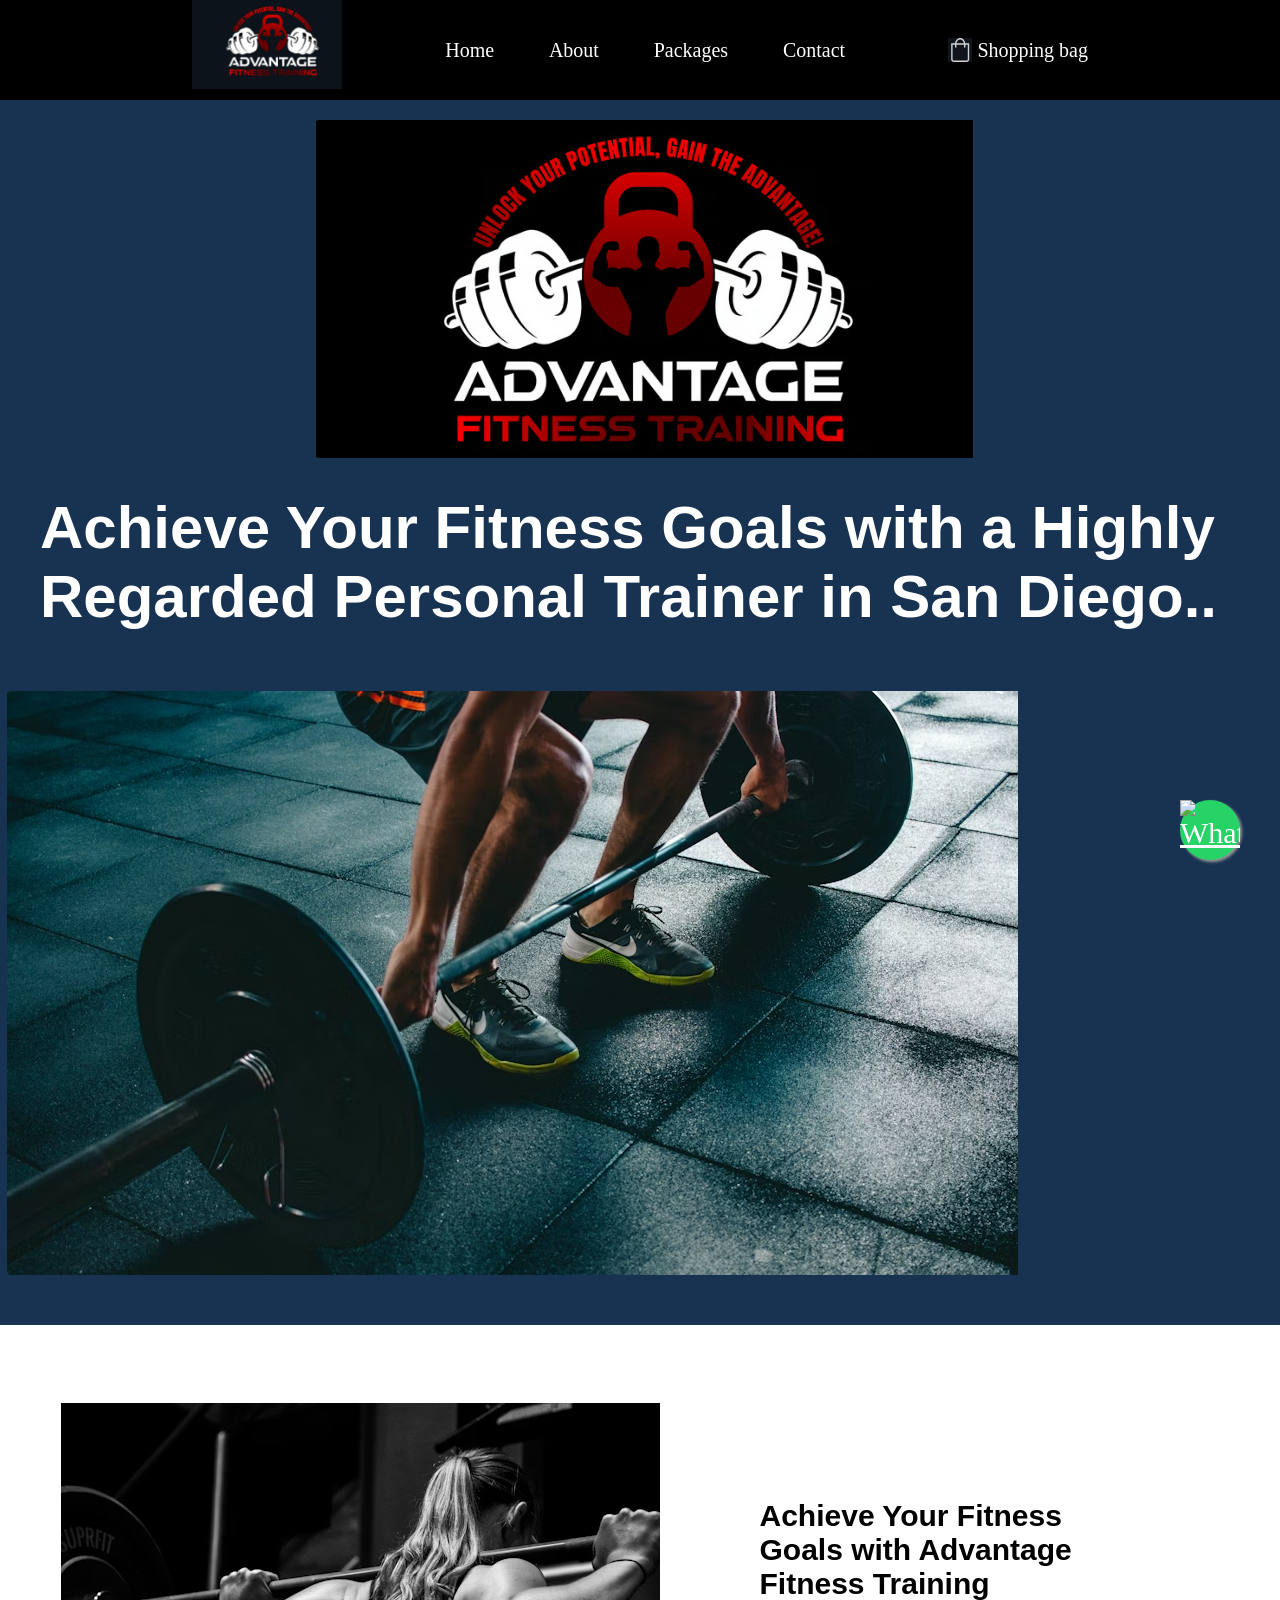
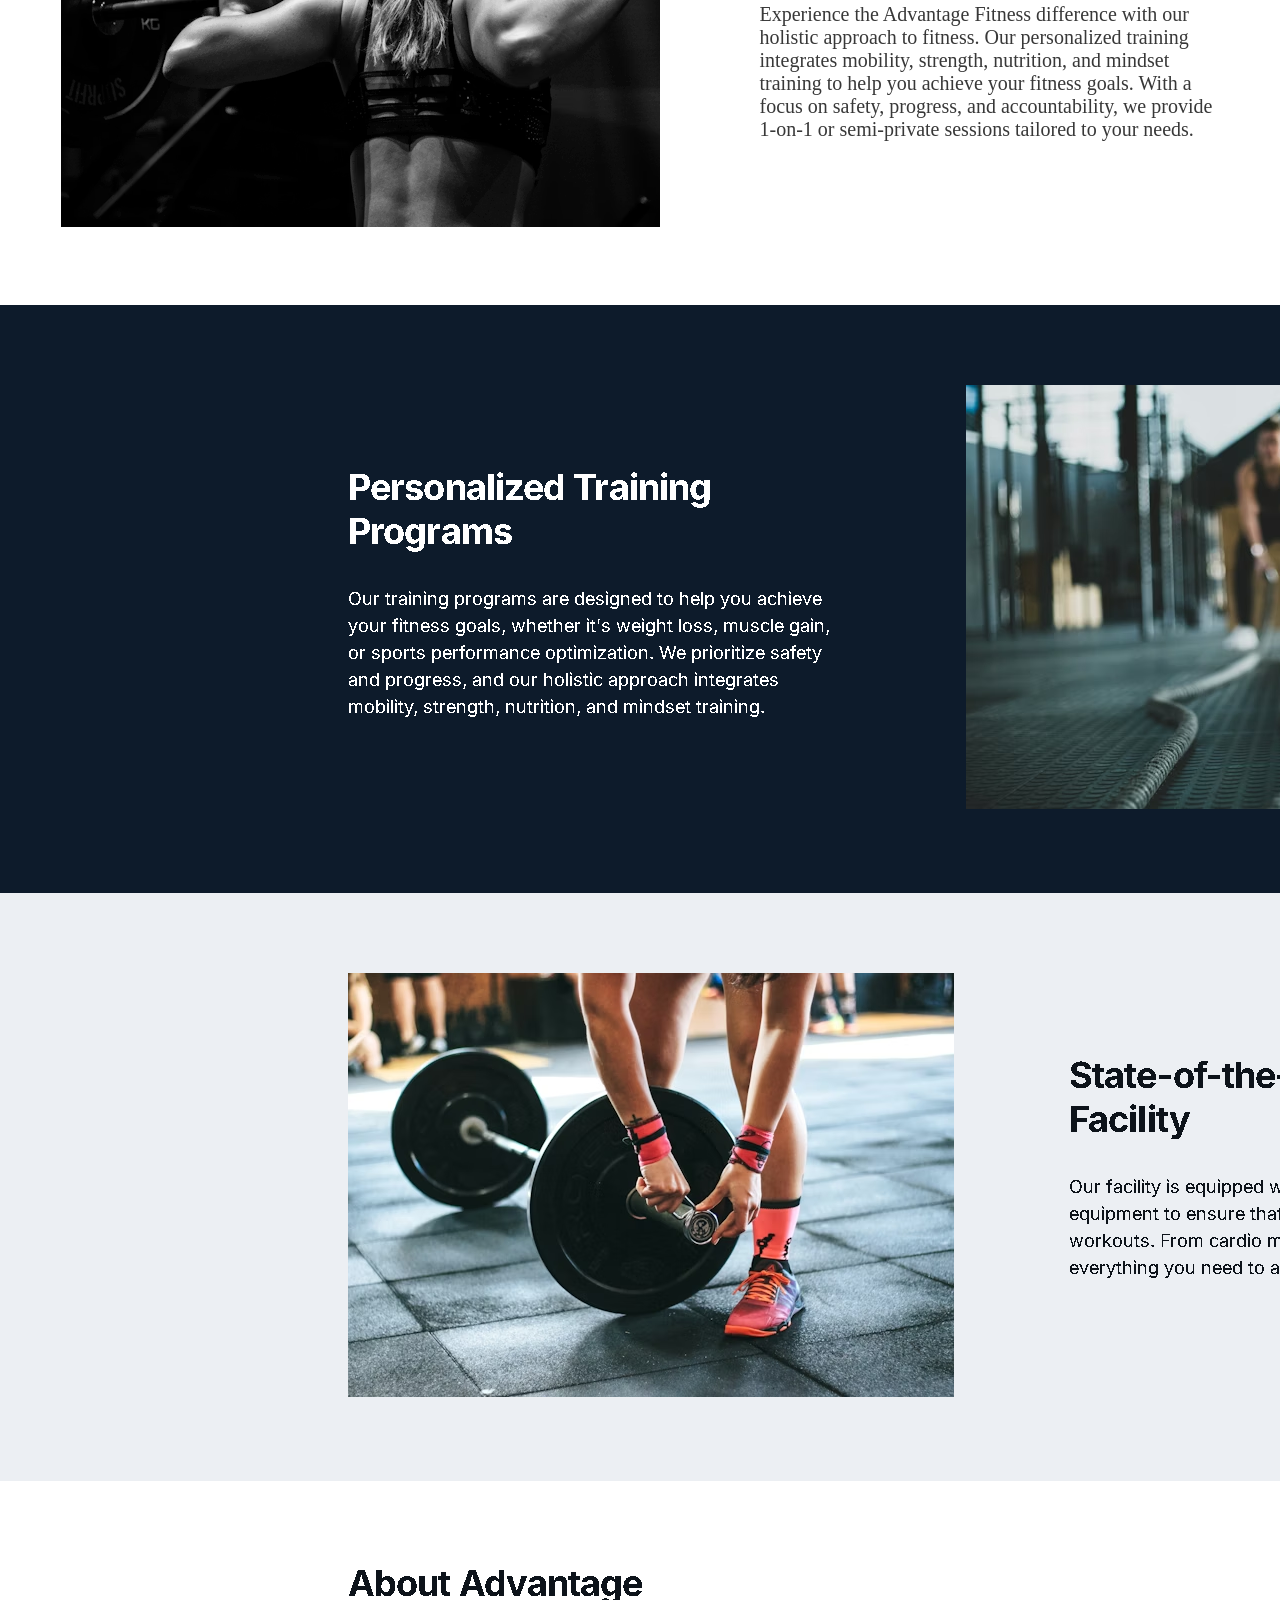
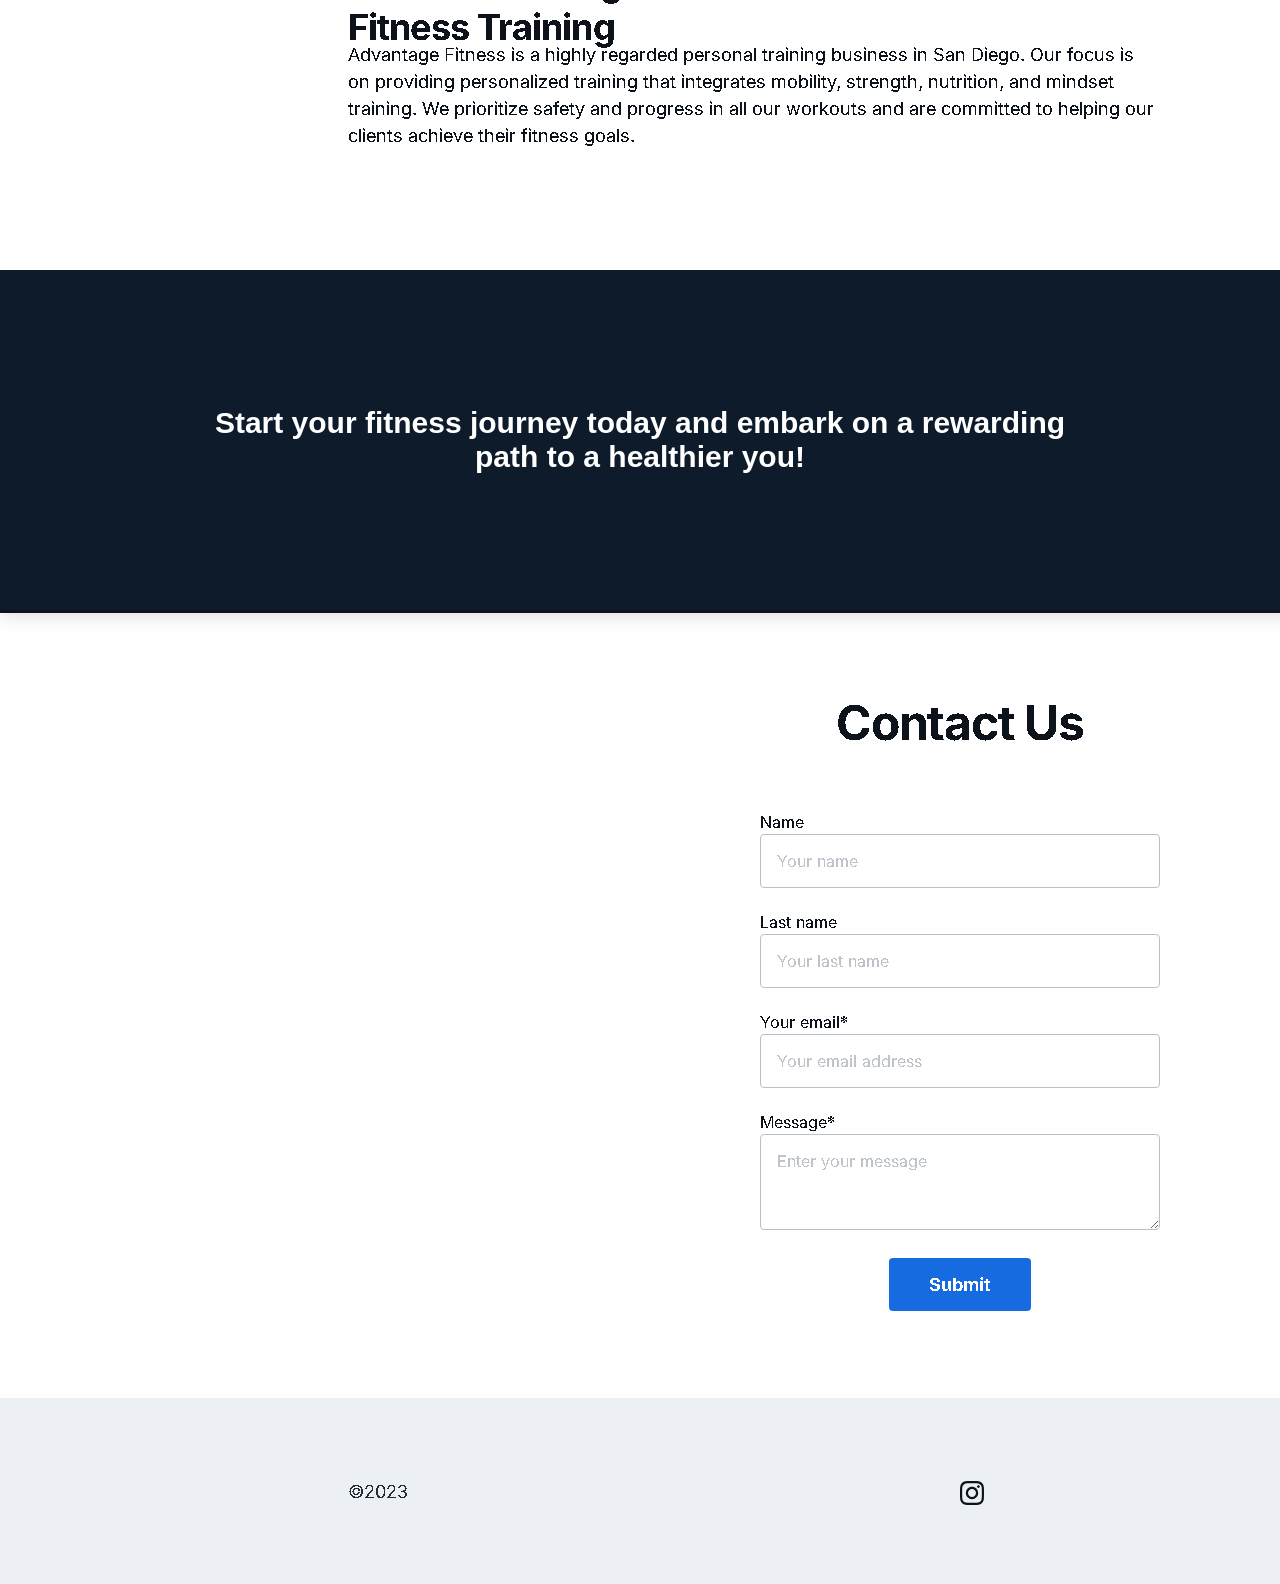
==== index.html @ 548dcf1a "Rename website.html to index.html" ====
<!DOCTYPE html>
<html>
<head>
<title>GYM WEBSITE</title>
  <style>
body{
 margin: 0;
 margin-top: 120px;
 background-color: rgb(24, 51, 82);

}
.hud{
 background-color: rgb(24, 51, 82);
padding-bottom: 30px;
}


.header{
position: fixed;
top: 0;
right: 0;
left: 0;
background-color: black;
height: 100px;
display: flex;
flex-shrink: 0;
justify-content: space-between;
padding:  0 15%;
box-sizing: border-box;

 }
.left-section{
  flex-shrink: 0

}
.middle-section{
  display: flex;
  flex-direction: row;
  justify-content: space-between;
  width: 400px;
  align-items: center;


}
.right-section{
display: flex;
align-items: center;
flex-shrink: 0;

}
.buisness{
  width: 150px;
  
}
.home,.about,.packages,.contact{
  color: white;
  font-size: 20px;
  text-decoration: none;
}

.shopping-bag{
  color: white;
  font-size: 20px;
}
.bag{
  margin-right: 5px;
}
.menu{
  width: 40px;
  
  
  
}
@media(max-width: 1000px){
  .home,.about,.packages,.contact{
   display: none;

  } 
  .header{
    padding: 0 20px;
    align-items: center;
  }
 .menu-button{
  display: block;

 }
 .middle-section{
  width: auto;
 }
 .right-section{
  display: none;
 }
}
.menu-button{
  background-color: transparent;
  border: none;
  display: none;
  
}
.content{
  display: flex;
  justify-content: center;
  margin-bottom: 35px;
}
.achieve{
  color: white;
  font-size: 60px;
  font-weight: bold;
  width: 1200px;
  margin: 0;
  font-family: arial;
}
.moto{
  display: flex;
  justify-content: center;
  margin-top: 0;
  margin-bottom: 10;
}
.deadlifting{
  display: flex;
  justify-self: center;
  margin-top: 60px;
  margin-bottom: 20px;
}
.main,.deadlift{
  height: auto;
}
.fitness{
  font-family: arial;
  color: black;
  font-size: 30px;
  width: 350px;
  margin-bottom: 2px;
  font-weight: bold;
}
.experience{
  color: rgb(56, 56, 56);
  width: 460px;
  margin-top: 0;
  font-size: 20px;
}
.down-content{
  background-color: white;
  display: flex;
  flex-direction: row;
  justify-content: center;
  align-items: center;
  height: 580px;

}
.intro{
  margin-left: 100px;
}
.start{
  color: white;
  font-size: 30px;
  font-weight: bold;
  font-family: arial;
  width: 900px;
}
.race{
  display: flex;
  justify-content: center;
  align-items: center;
  height: 340px;
  background-color: rgb(13, 27, 43);
  text-align: center;
}

img {
  display: block;
  height: auto;
}
.whatsapp-float {
  position: fixed;
  width: 60px;
  height: 60px;
  bottom: 40px;
  right: 40px;
  background-color: #25d366;
  color: #FFF;
  border-radius: 50px;
  text-align: center;
  font-size: 30px;
  box-shadow: 2px 2px 3px #999;
  z-index: 100;
  display: flex;
  align-items: center;
  justify-content: center;
}

.whatsapp-float:hover {
  background-color: #128C7E;
}

  </style>
</head>
<body>
<div class="hud">
<div class="header">
<div class="left-section"><img class="buisness" src="buisness_logo.png">
</div>
<div class="middle-section">
<a href="home.html"  class="home">Home</a>
<a href="about.html" class="about">About</a>
<a href="packages" class="packages">Packages</a>
<a href="contact.html" class="contact">Contact</a>
<button class="menu-button"><img class="menu" src="menu.png"></button>


</div>
<div class="right-section"><img class="bag"  src="bag.png">  <p class="shopping-bag">Shopping bag</p></div>



</div>


<div class="content"><img class="main" src="MAIN.png"></div>
<div class="moto" ><p class="achieve">Achieve Your Fitness Goals with a Highly Regarded Personal Trainer in San Diego..</p></div>

<div class="deadlifting"><img class="deadlift" src="deadlifting.png"></div>
</div>


<div class="down-content">
<div><img src="girl.png"></div>
<div class="intro">
  <p class="fitness">Achieve Your Fitness Goals with Advantage Fitness Training</p>
<p class="experience">Experience the Advantage Fitness difference with our holistic approach to fitness. Our personalized training integrates mobility, strength, nutrition, and mindset training to help you achieve your fitness goals. With a focus on safety, progress, and accountability, we provide 1-on-1 or semi-private sessions tailored to your needs.</p>
</div>
</div>


<div class="account">
  <img src="main-content.png">
</div>
<div>
  <img src="party-content.png">
</div>
<div>
  <img src="fitness.png">
</div>


<div class="race">
  <p class="start">Start your fitness journey today and embark on a rewarding path to a healthier you!</p>
</div>
<div class="form">
  <img src="FORM.png">
</div>
<div class="advantage">
  <img src="advantagefitnesstraining.com_.png">
</div>
<a href="https://wa.me/8923699401 " class="whatsapp-float" target="_blank">
  <img src="https://upload.wikimedia.org/wikipedia/commons/6/6b/WhatsApp.svg" alt="WhatsApp" width="60" height="60">
</a>
</body>


</html>
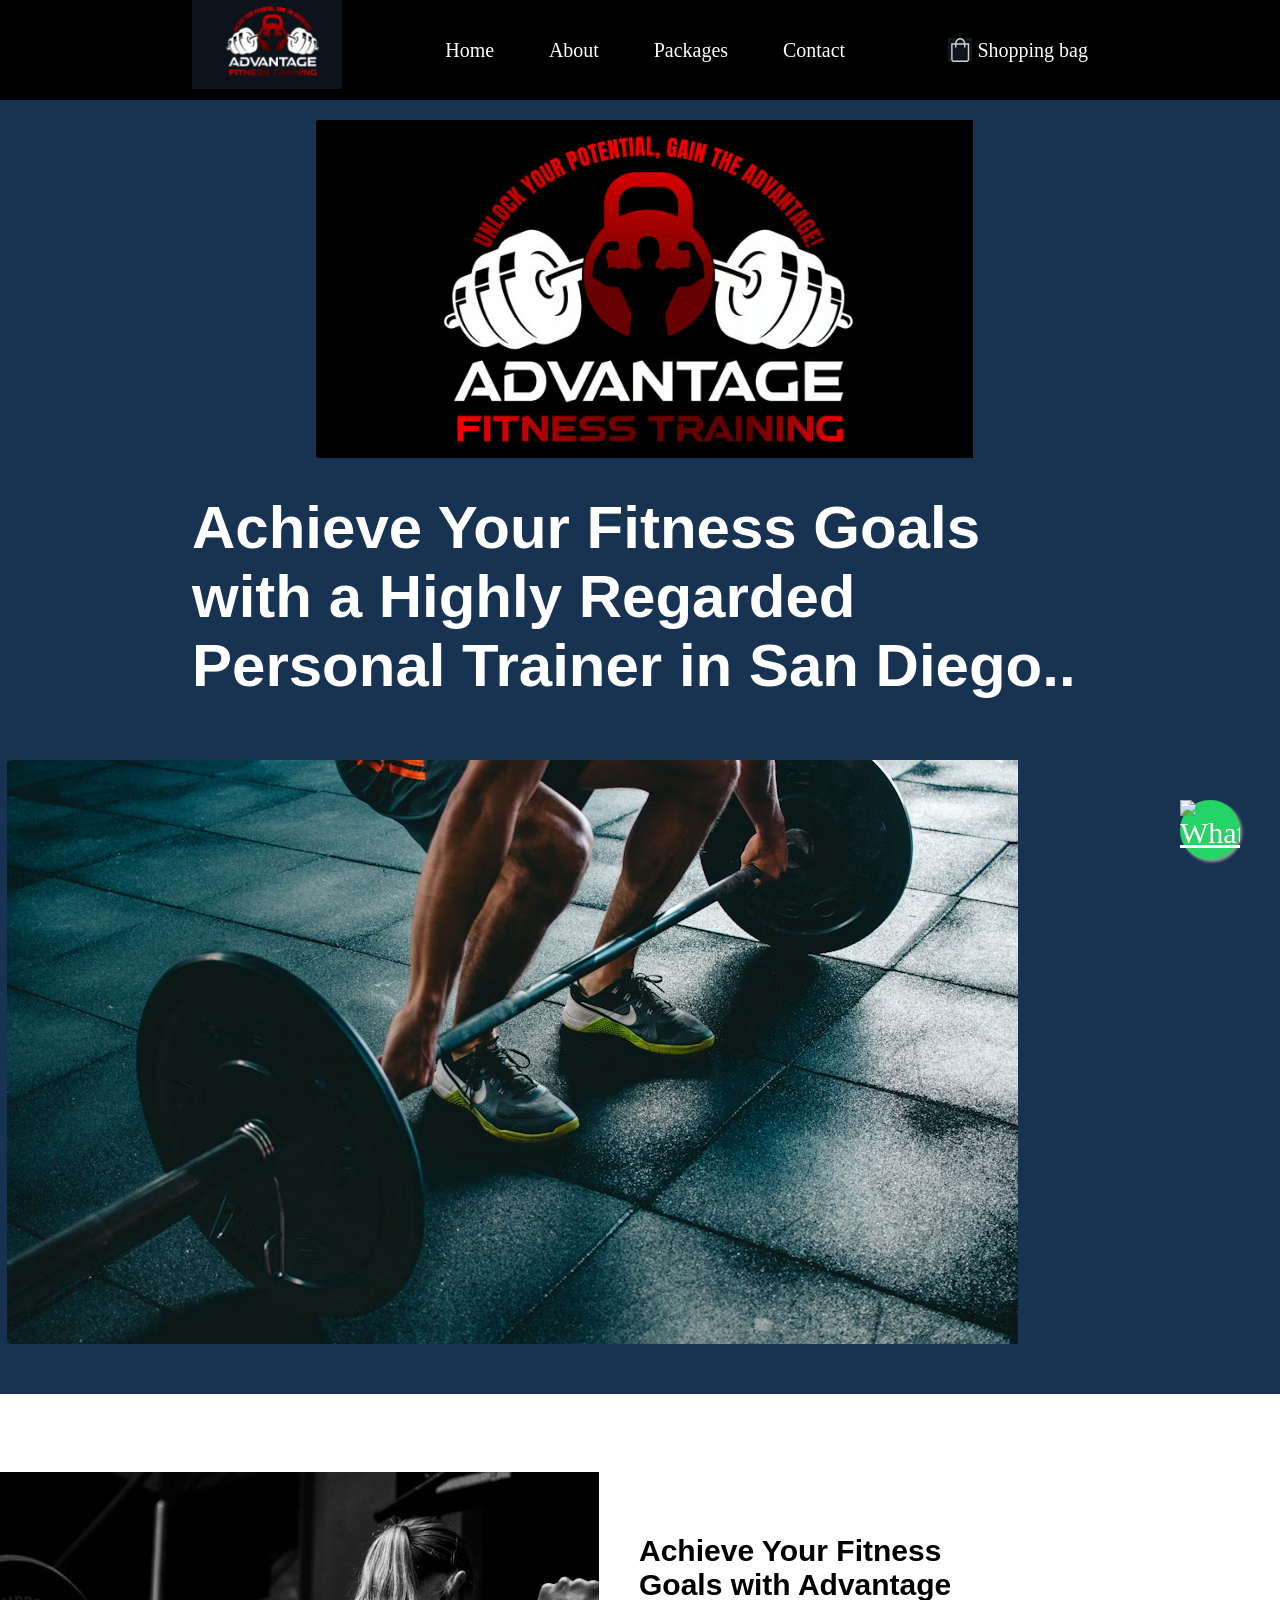
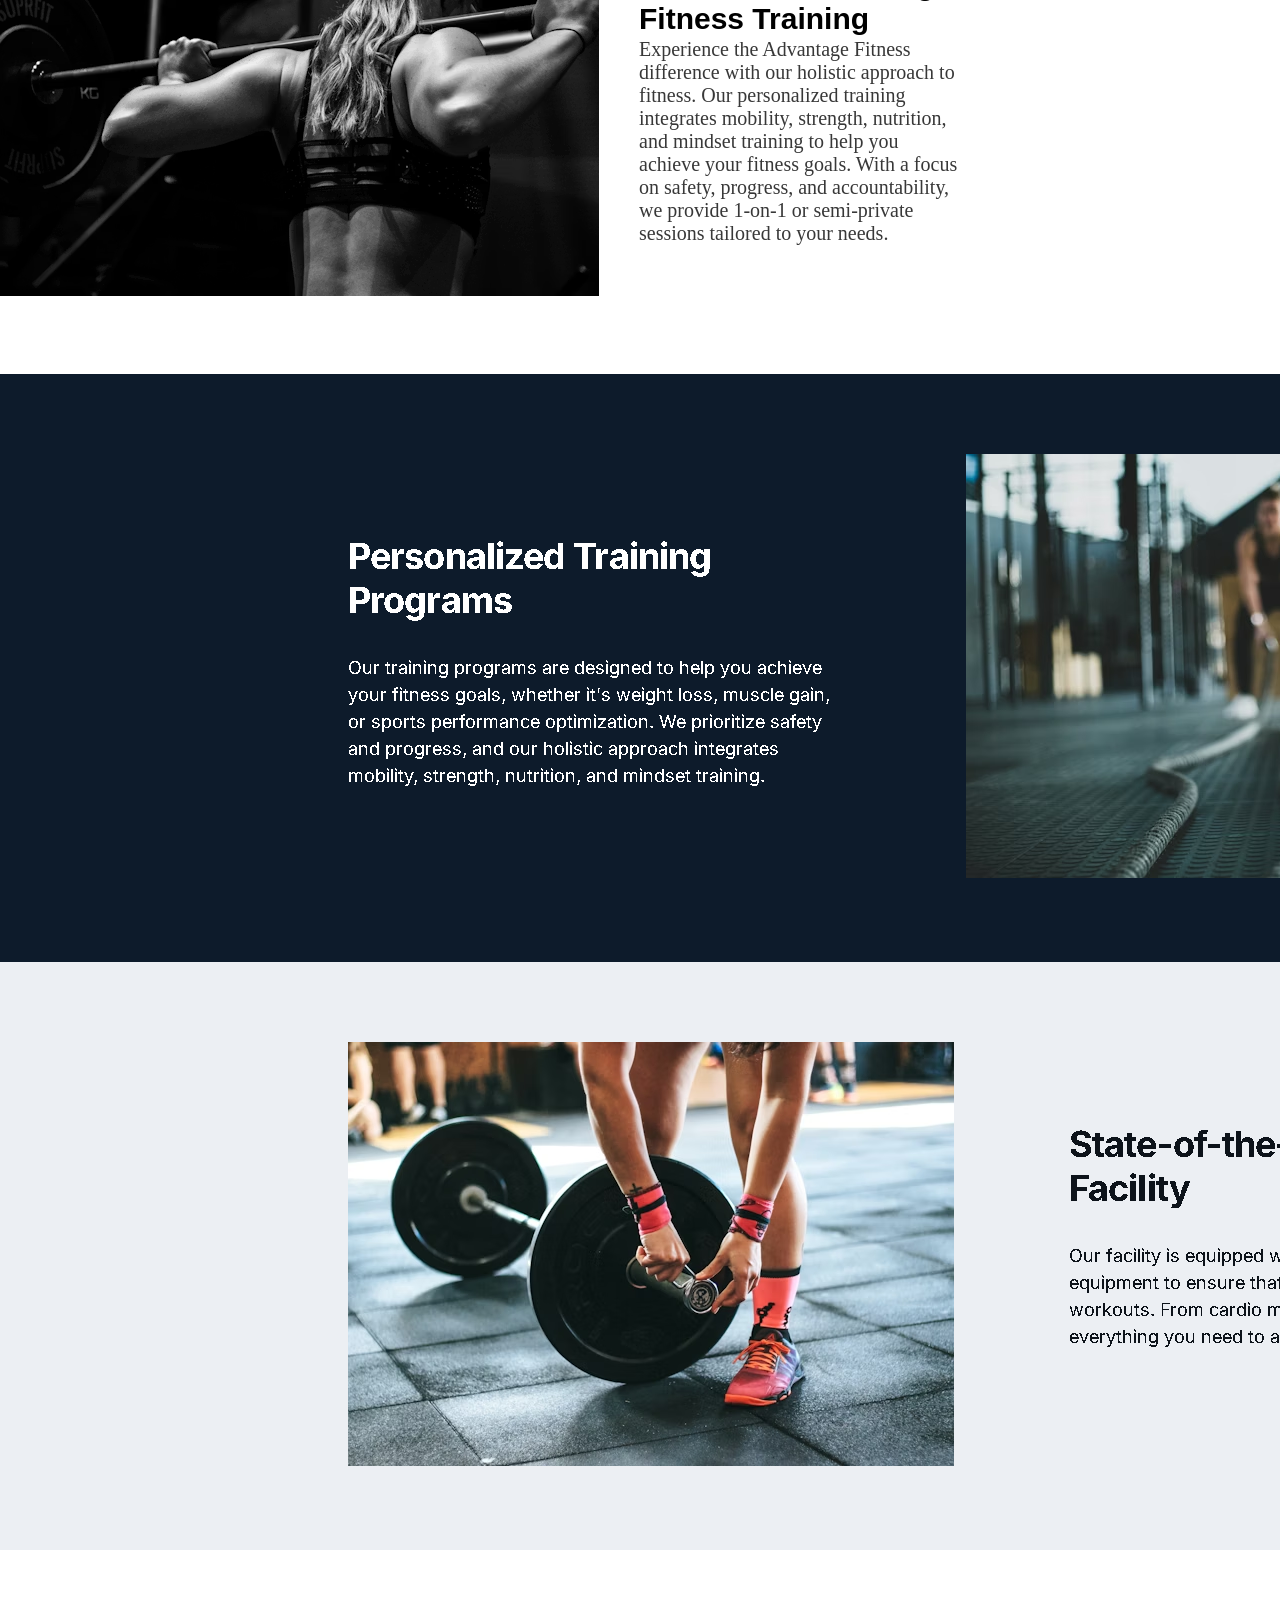
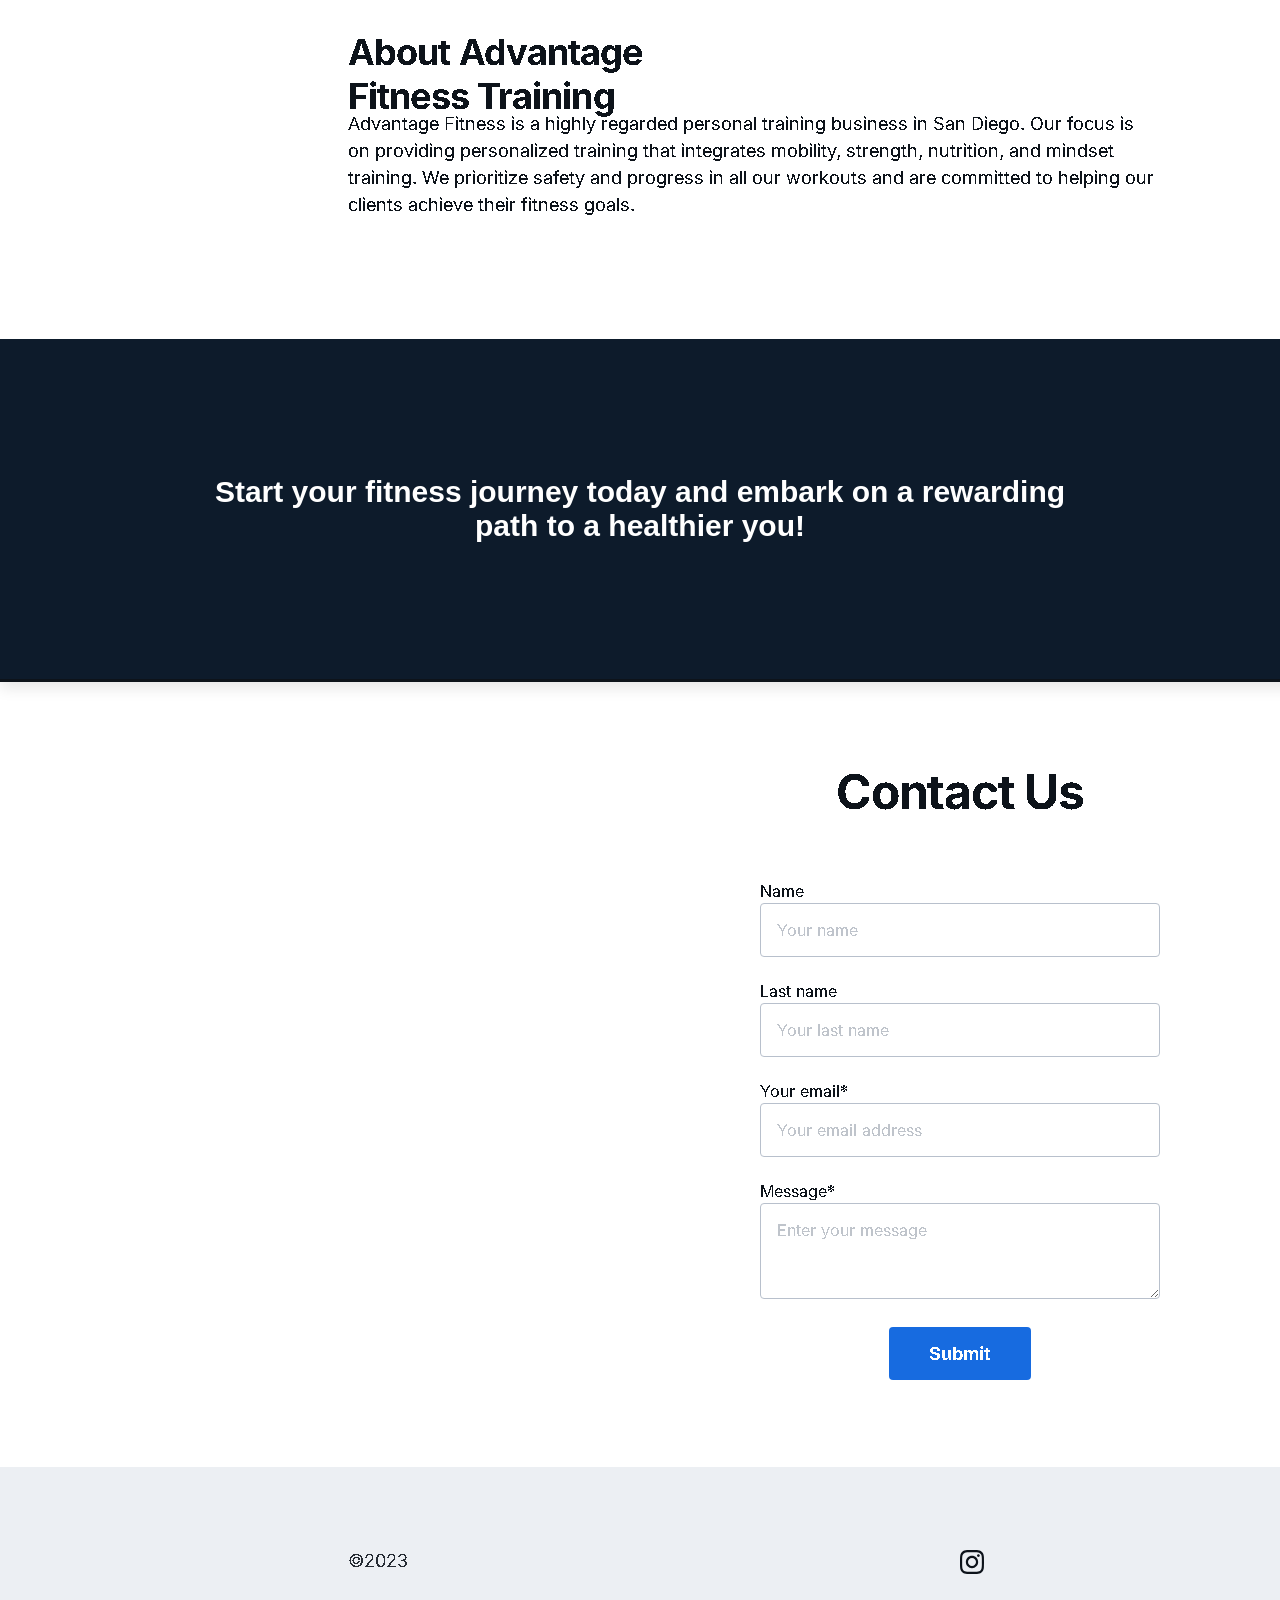
==== commit 875c720a: "Refactor HTML structure and styles for gym website The HTML structure and styling for the gym websit" ====
--- a/index.html
+++ b/index.html
@@ -65,12 +65,7 @@
 .bag{
   margin-right: 5px;
 }
-.menu{
-  width: 40px;
-  
-  
-  
-}
+
 @media(max-width: 1000px){
   .home,.about,.packages,.contact{
    display: none;
@@ -80,10 +75,7 @@
     padding: 0 20px;
     align-items: center;
   }
- .menu-button{
-  display: block;
-
- }
+
  .middle-section{
   width: auto;
  }
@@ -91,12 +83,9 @@
   display: none;
  }
 }
-.menu-button{
-  background-color: transparent;
-  border: none;
-  display: none;
+
   
-}
+
 .content{
   display: flex;
   justify-content: center;
@@ -106,7 +95,7 @@
   color: white;
   font-size: 60px;
   font-weight: bold;
-  width: 1200px;
+  width: 70%;
   margin: 0;
   font-family: arial;
 }
@@ -135,9 +124,10 @@
 }
 .experience{
   color: rgb(56, 56, 56);
-  width: 460px;
+  width: 50%;
   margin-top: 0;
   font-size: 20px;
+  display: inline-block;
 }
 .down-content{
   background-color: white;
@@ -146,10 +136,15 @@
   justify-content: center;
   align-items: center;
   height: 580px;
-
+  width: 100%;
+  gap: 40px; 
+  
 }
 .intro{
-  margin-left: 100px;
+max-width: 900px;     /* Text ko failne se rokne ke liye */
+  display: flex;
+  flex-direction: column;
+  justify-content: center;
 }
 .start{
   color: white;
@@ -205,7 +200,6 @@
 <a href="about.html" class="about">About</a>
 <a href="packages" class="packages">Packages</a>
 <a href="contact.html" class="contact">Contact</a>
-<button class="menu-button"><img class="menu" src="menu.png"></button>
 
 
 </div>
@@ -252,7 +246,7 @@
 <div class="advantage">
   <img src="advantagefitnesstraining.com_.png">
 </div>
-<a href="https://wa.me/8923699401 " class="whatsapp-float" target="_blank">
+<a href="https://wa.me/919259225424" class="whatsapp-float" target="_blank" rel="noopener noreferrer">
   <img src="https://upload.wikimedia.org/wikipedia/commons/6/6b/WhatsApp.svg" alt="WhatsApp" width="60" height="60">
 </a>
 </body>
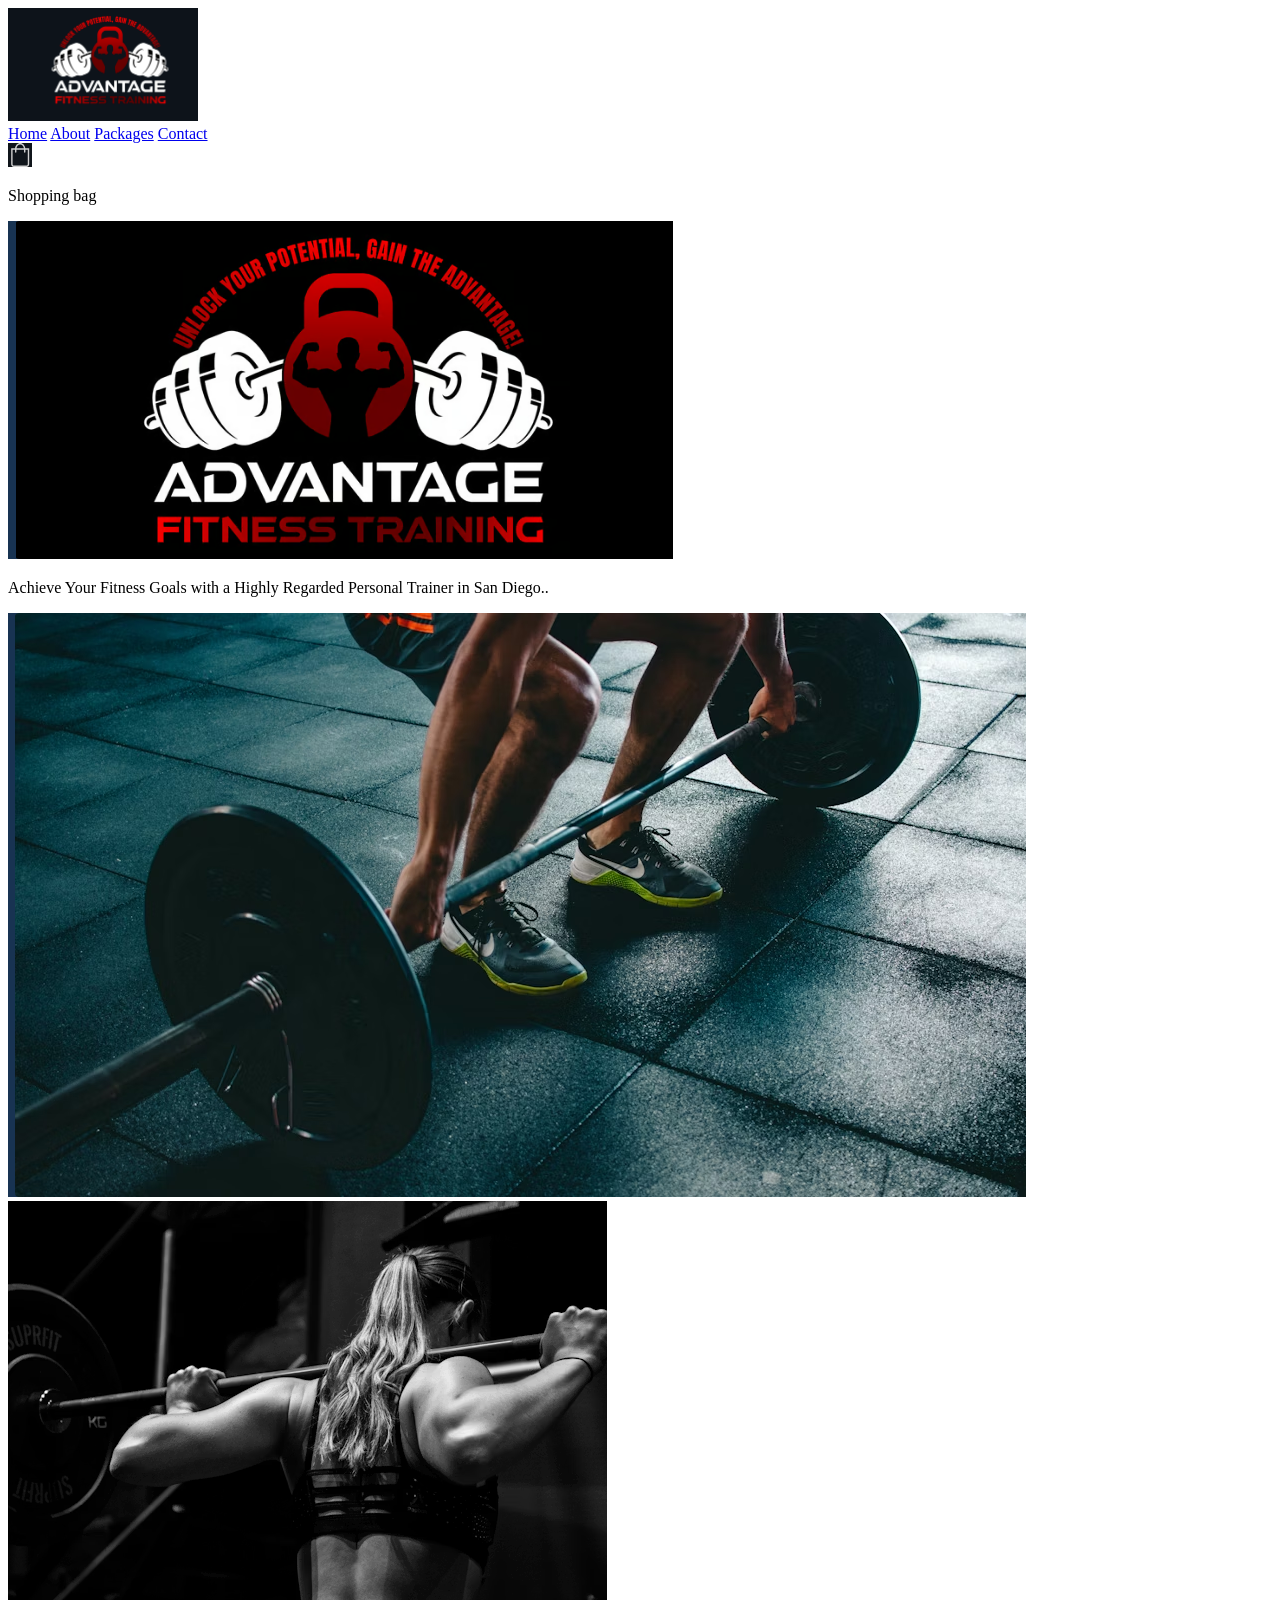
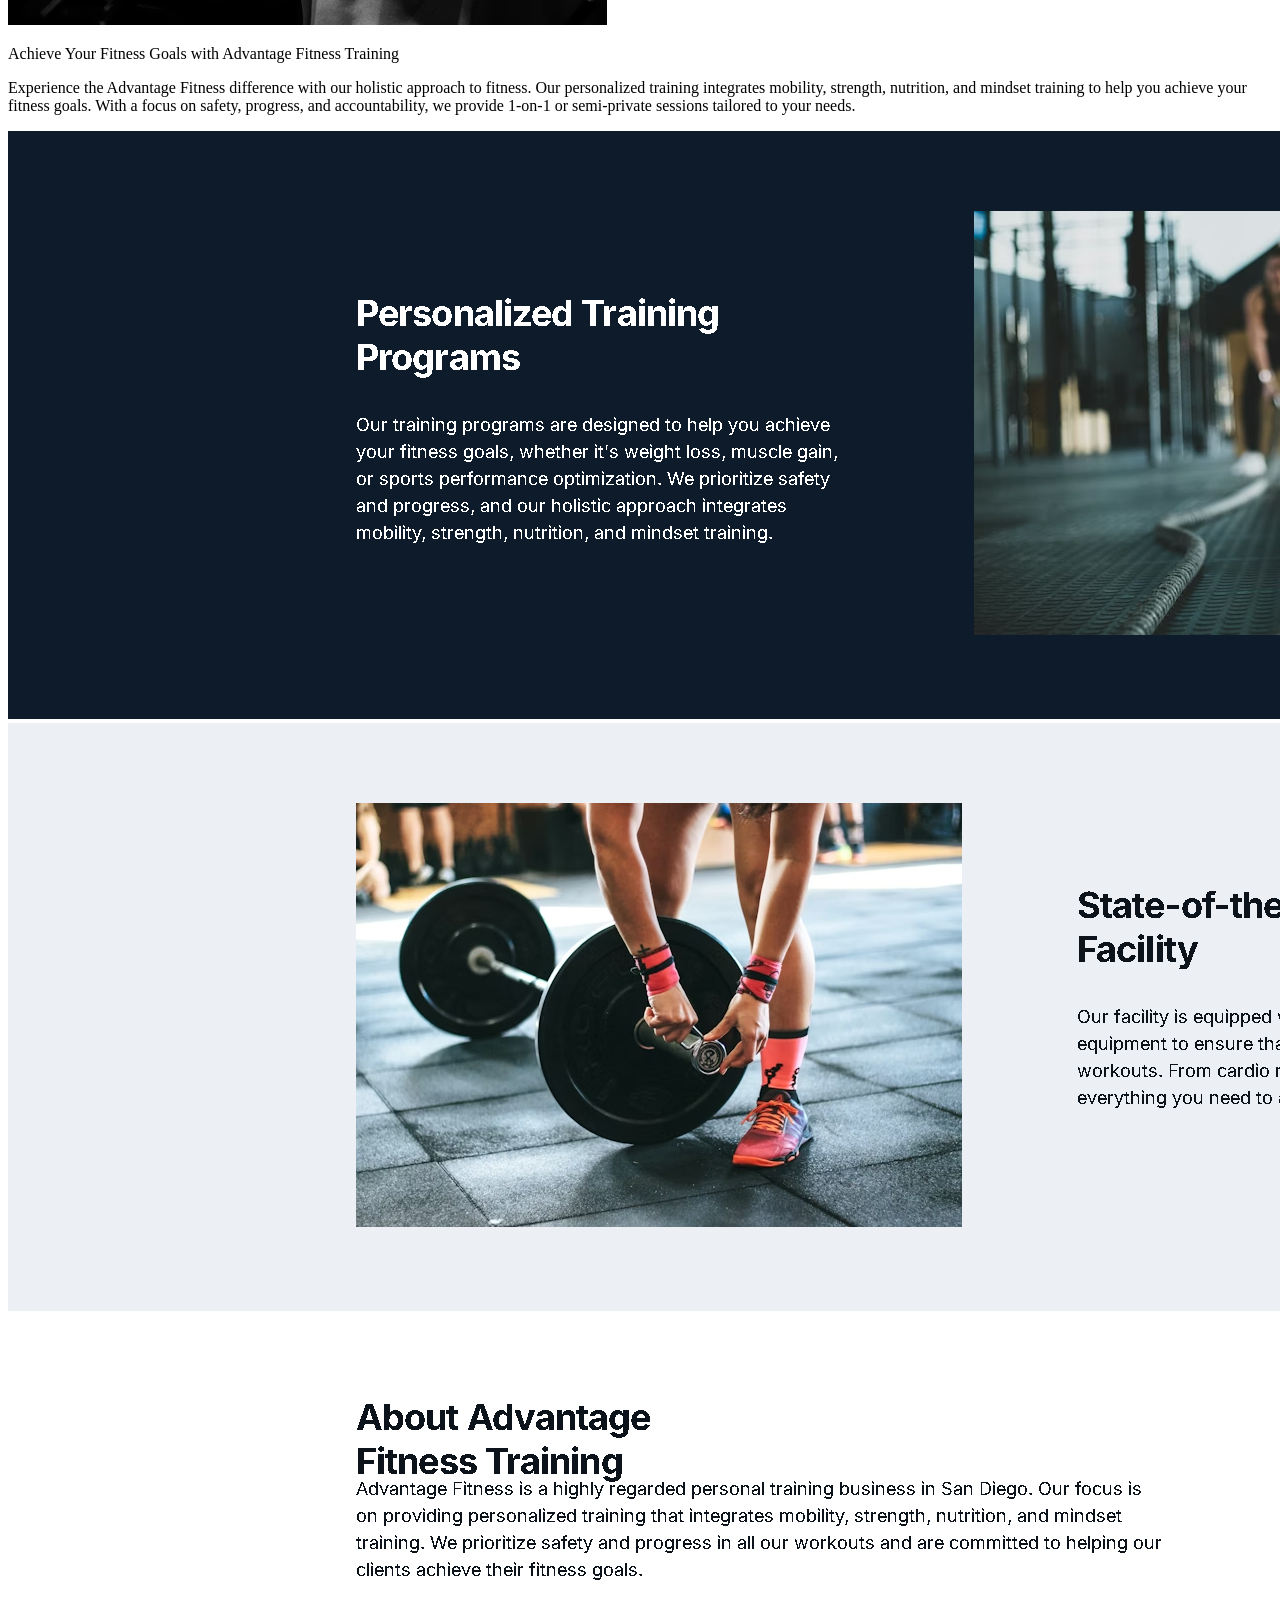
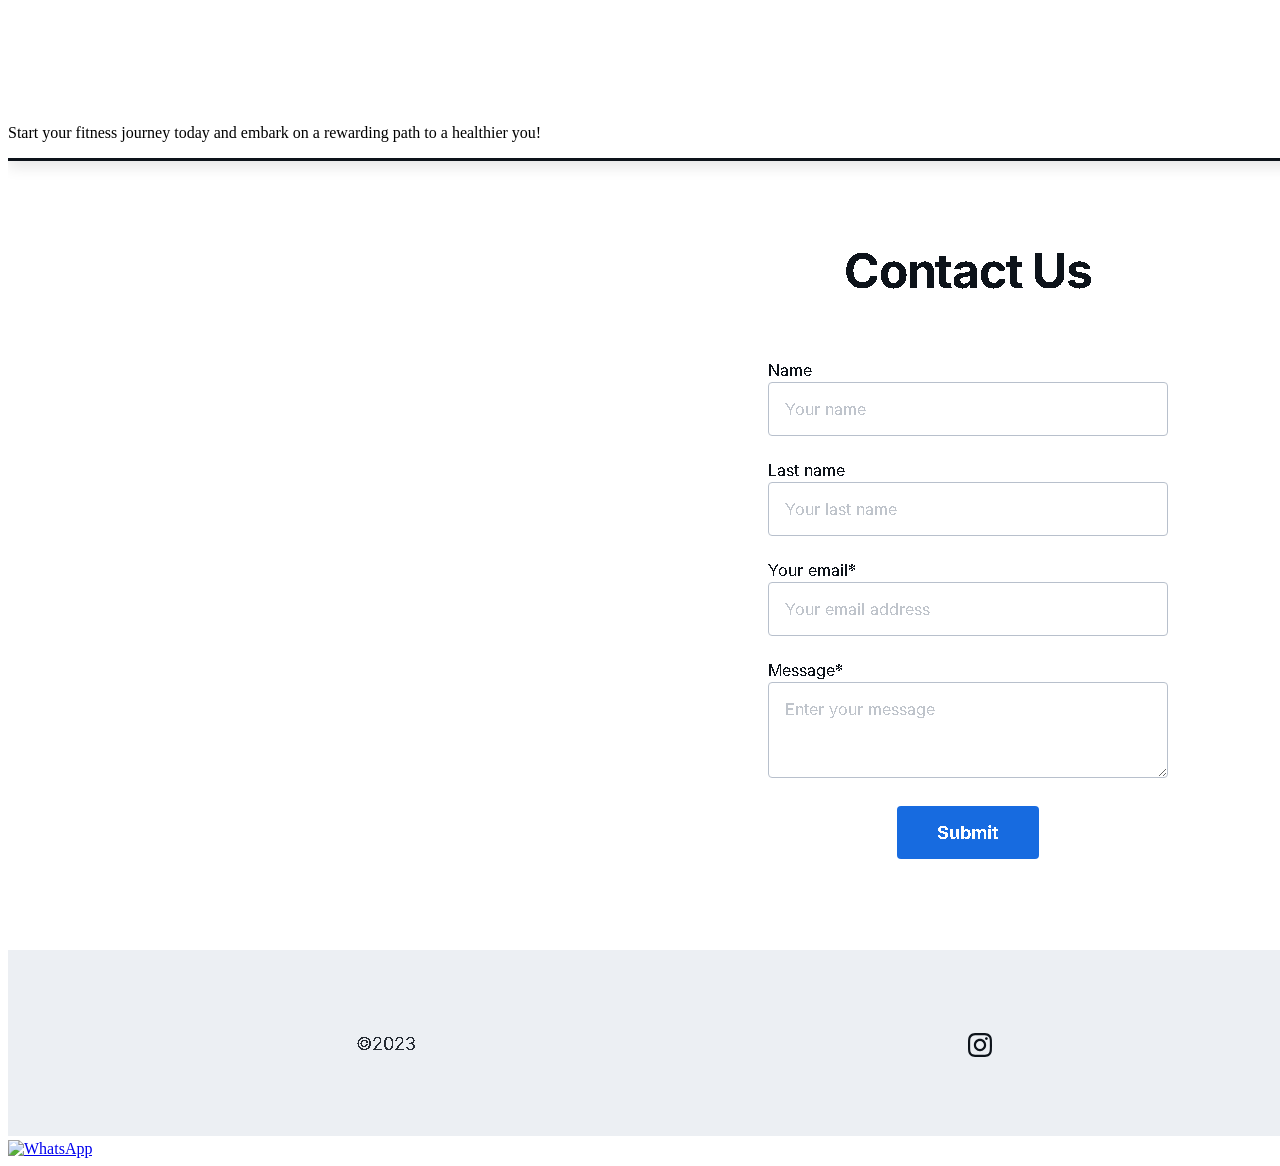
==== commit 98f70829: "Refactor index.html for responsiveness and styling Removed old styles and added viewport meta tag an" ====
--- a/index.html
+++ b/index.html
@@ -1,199 +1,14 @@
 <!DOCTYPE html>
 <html>
 <head>
+<meta name="viewport" content="width=device-width, initial-scale=1">
 <title>GYM WEBSITE</title>
-  <style>
-body{
- margin: 0;
- margin-top: 120px;
- background-color: rgb(24, 51, 82);
-
-}
-.hud{
- background-color: rgb(24, 51, 82);
-padding-bottom: 30px;
-}
-
-
-.header{
-position: fixed;
-top: 0;
-right: 0;
-left: 0;
-background-color: black;
-height: 100px;
-display: flex;
-flex-shrink: 0;
-justify-content: space-between;
-padding:  0 15%;
-box-sizing: border-box;
-
- }
-.left-section{
-  flex-shrink: 0
-
-}
-.middle-section{
-  display: flex;
-  flex-direction: row;
-  justify-content: space-between;
-  width: 400px;
-  align-items: center;
-
-
-}
-.right-section{
-display: flex;
-align-items: center;
-flex-shrink: 0;
-
-}
-.buisness{
-  width: 150px;
-  
-}
-.home,.about,.packages,.contact{
-  color: white;
-  font-size: 20px;
-  text-decoration: none;
-}
-
-.shopping-bag{
-  color: white;
-  font-size: 20px;
-}
-.bag{
-  margin-right: 5px;
-}
-
-@media(max-width: 1000px){
-  .home,.about,.packages,.contact{
-   display: none;
-
-  } 
-  .header{
-    padding: 0 20px;
-    align-items: center;
-  }
-
- .middle-section{
-  width: auto;
- }
- .right-section{
-  display: none;
- }
-}
-
-  
-
-.content{
-  display: flex;
-  justify-content: center;
-  margin-bottom: 35px;
-}
-.achieve{
-  color: white;
-  font-size: 60px;
-  font-weight: bold;
-  width: 70%;
-  margin: 0;
-  font-family: arial;
-}
-.moto{
-  display: flex;
-  justify-content: center;
-  margin-top: 0;
-  margin-bottom: 10;
-}
-.deadlifting{
-  display: flex;
-  justify-self: center;
-  margin-top: 60px;
-  margin-bottom: 20px;
-}
-.main,.deadlift{
-  height: auto;
-}
-.fitness{
-  font-family: arial;
-  color: black;
-  font-size: 30px;
-  width: 350px;
-  margin-bottom: 2px;
-  font-weight: bold;
-}
-.experience{
-  color: rgb(56, 56, 56);
-  width: 50%;
-  margin-top: 0;
-  font-size: 20px;
-  display: inline-block;
-}
-.down-content{
-  background-color: white;
-  display: flex;
-  flex-direction: row;
-  justify-content: center;
-  align-items: center;
-  height: 580px;
-  width: 100%;
-  gap: 40px; 
-  
-}
-.intro{
-max-width: 900px;     /* Text ko failne se rokne ke liye */
-  display: flex;
-  flex-direction: column;
-  justify-content: center;
-}
-.start{
-  color: white;
-  font-size: 30px;
-  font-weight: bold;
-  font-family: arial;
-  width: 900px;
-}
-.race{
-  display: flex;
-  justify-content: center;
-  align-items: center;
-  height: 340px;
-  background-color: rgb(13, 27, 43);
-  text-align: center;
-}
-
-img {
-  display: block;
-  height: auto;
-}
-.whatsapp-float {
-  position: fixed;
-  width: 60px;
-  height: 60px;
-  bottom: 40px;
-  right: 40px;
-  background-color: #25d366;
-  color: #FFF;
-  border-radius: 50px;
-  text-align: center;
-  font-size: 30px;
-  box-shadow: 2px 2px 3px #999;
-  z-index: 100;
-  display: flex;
-  align-items: center;
-  justify-content: center;
-}
-
-.whatsapp-float:hover {
-  background-color: #128C7E;
-}
-
-  </style>
+<link rel="stylesheet" href="styles.css">
 </head>
 <body>
 <div class="hud">
 <div class="header">
-<div class="left-section"><img class="buisness" src="buisness_logo.png">
+<div class="left-section"><img loading="lazy" class="buisness" src="buisness_logo.png">
 </div>
 <div class="middle-section">
 <a href="home.html"  class="home">Home</a>
@@ -203,22 +18,22 @@
 
 
 </div>
-<div class="right-section"><img class="bag"  src="bag.png">  <p class="shopping-bag">Shopping bag</p></div>
+<div class="right-section"><img loading="lazy" class="bag"  src="bag.png">  <p class="shopping-bag">Shopping bag</p></div>
 
 
 
 </div>
 
 
-<div class="content"><img class="main" src="MAIN.png"></div>
+<div class="content"><img loading="lazy" class="main" src="MAIN.png"></div>
 <div class="moto" ><p class="achieve">Achieve Your Fitness Goals with a Highly Regarded Personal Trainer in San Diego..</p></div>
 
-<div class="deadlifting"><img class="deadlift" src="deadlifting.png"></div>
+<div class="deadlifting"><img loading="lazy" class="deadlift" src="deadlifting.png"></div>
 </div>
 
 
 <div class="down-content">
-<div><img src="girl.png"></div>
+<div><img loading="lazy" src="girl.png"></div>
 <div class="intro">
   <p class="fitness">Achieve Your Fitness Goals with Advantage Fitness Training</p>
 <p class="experience">Experience the Advantage Fitness difference with our holistic approach to fitness. Our personalized training integrates mobility, strength, nutrition, and mindset training to help you achieve your fitness goals. With a focus on safety, progress, and accountability, we provide 1-on-1 or semi-private sessions tailored to your needs.</p>
@@ -227,13 +42,13 @@
 
 
 <div class="account">
-  <img src="main-content.png">
+  <img loading="lazy" src="main-content.png">
 </div>
 <div>
-  <img src="party-content.png">
+  <img loading="lazy" src="party-content.png">
 </div>
 <div>
-  <img src="fitness.png">
+  <img loading="lazy" src="fitness.png">
 </div>
 
 
@@ -241,13 +56,13 @@
   <p class="start">Start your fitness journey today and embark on a rewarding path to a healthier you!</p>
 </div>
 <div class="form">
-  <img src="FORM.png">
+  <img loading="lazy" src="FORM.png">
 </div>
 <div class="advantage">
-  <img src="advantagefitnesstraining.com_.png">
+  <img loading="lazy" src="advantagefitnesstraining.com_.png">
 </div>
 <a href="https://wa.me/919259225424" class="whatsapp-float" target="_blank" rel="noopener noreferrer">
-  <img src="https://upload.wikimedia.org/wikipedia/commons/6/6b/WhatsApp.svg" alt="WhatsApp" width="60" height="60">
+  <img loading="lazy"src="https://upload.wikimedia.org/wikipedia/commons/6/6b/WhatsApp.svg" alt="WhatsApp" width="60" height="60">
 </a>
 </body>
 
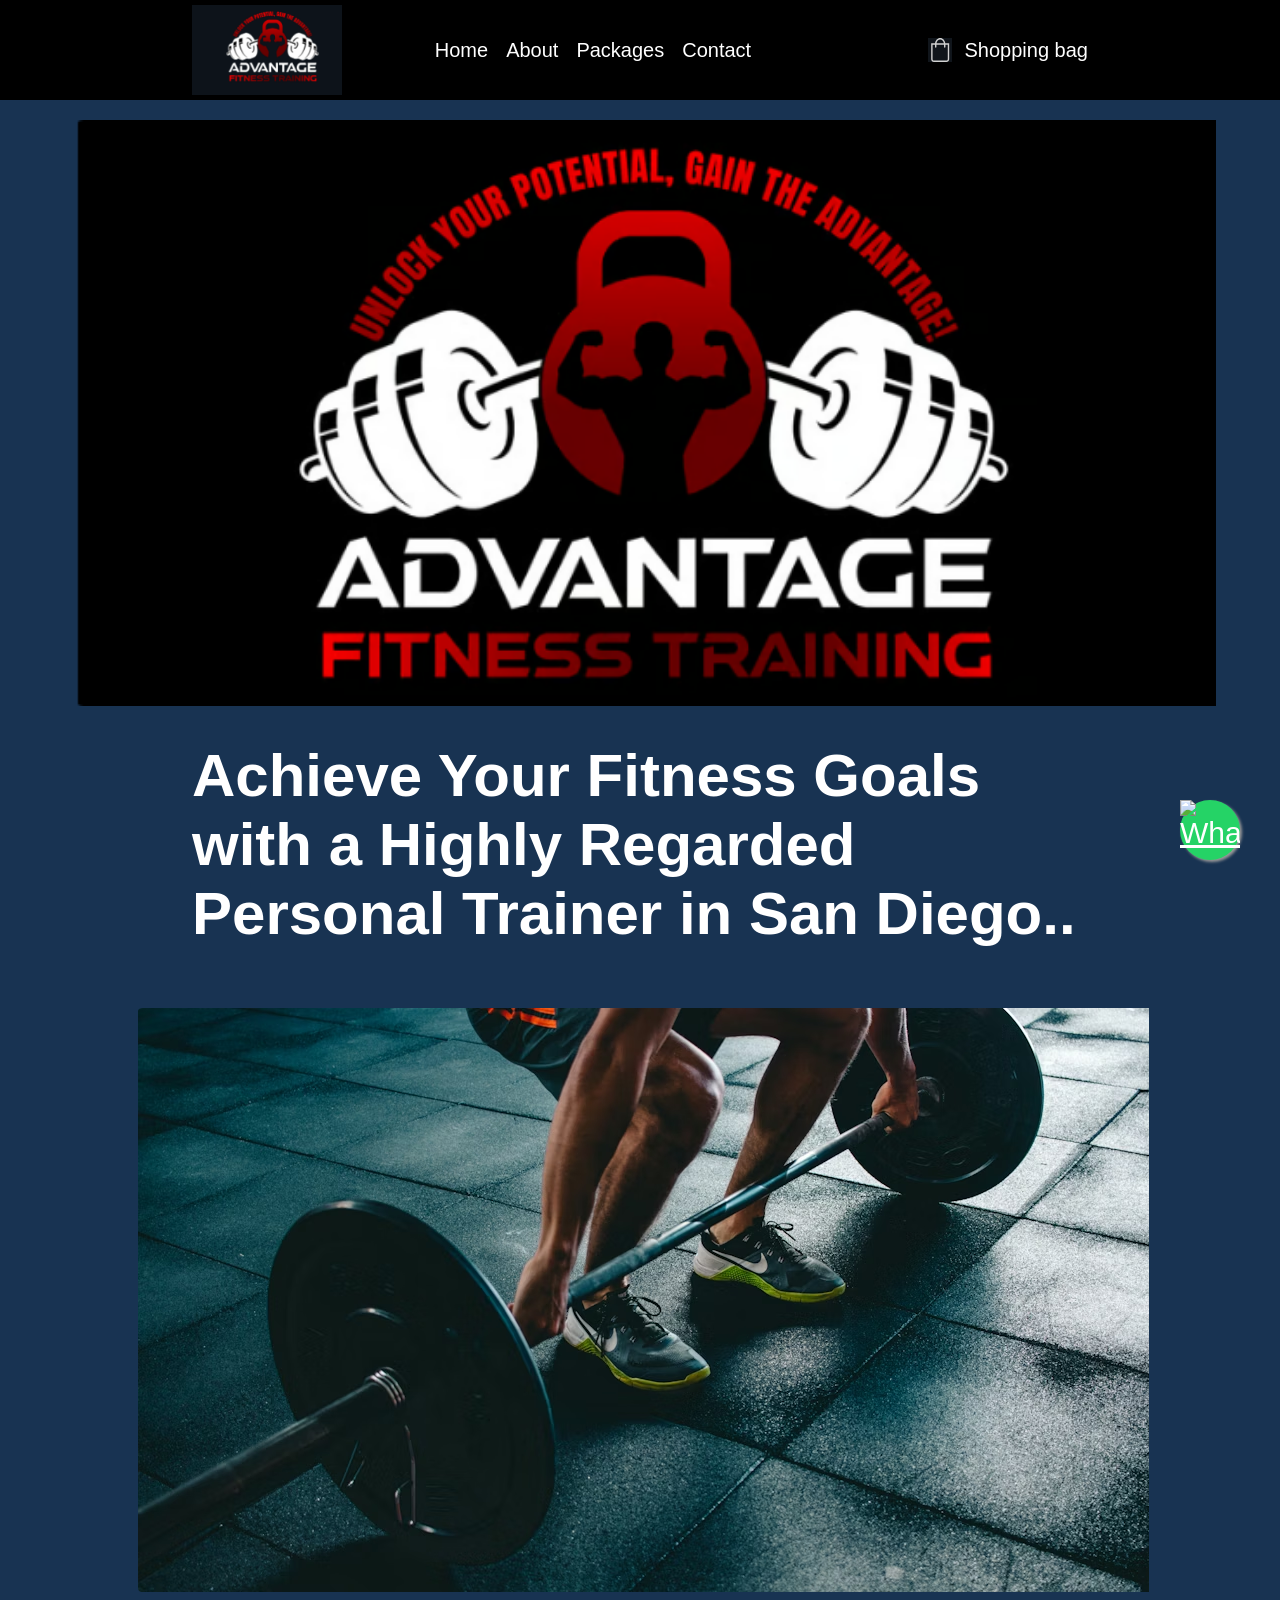
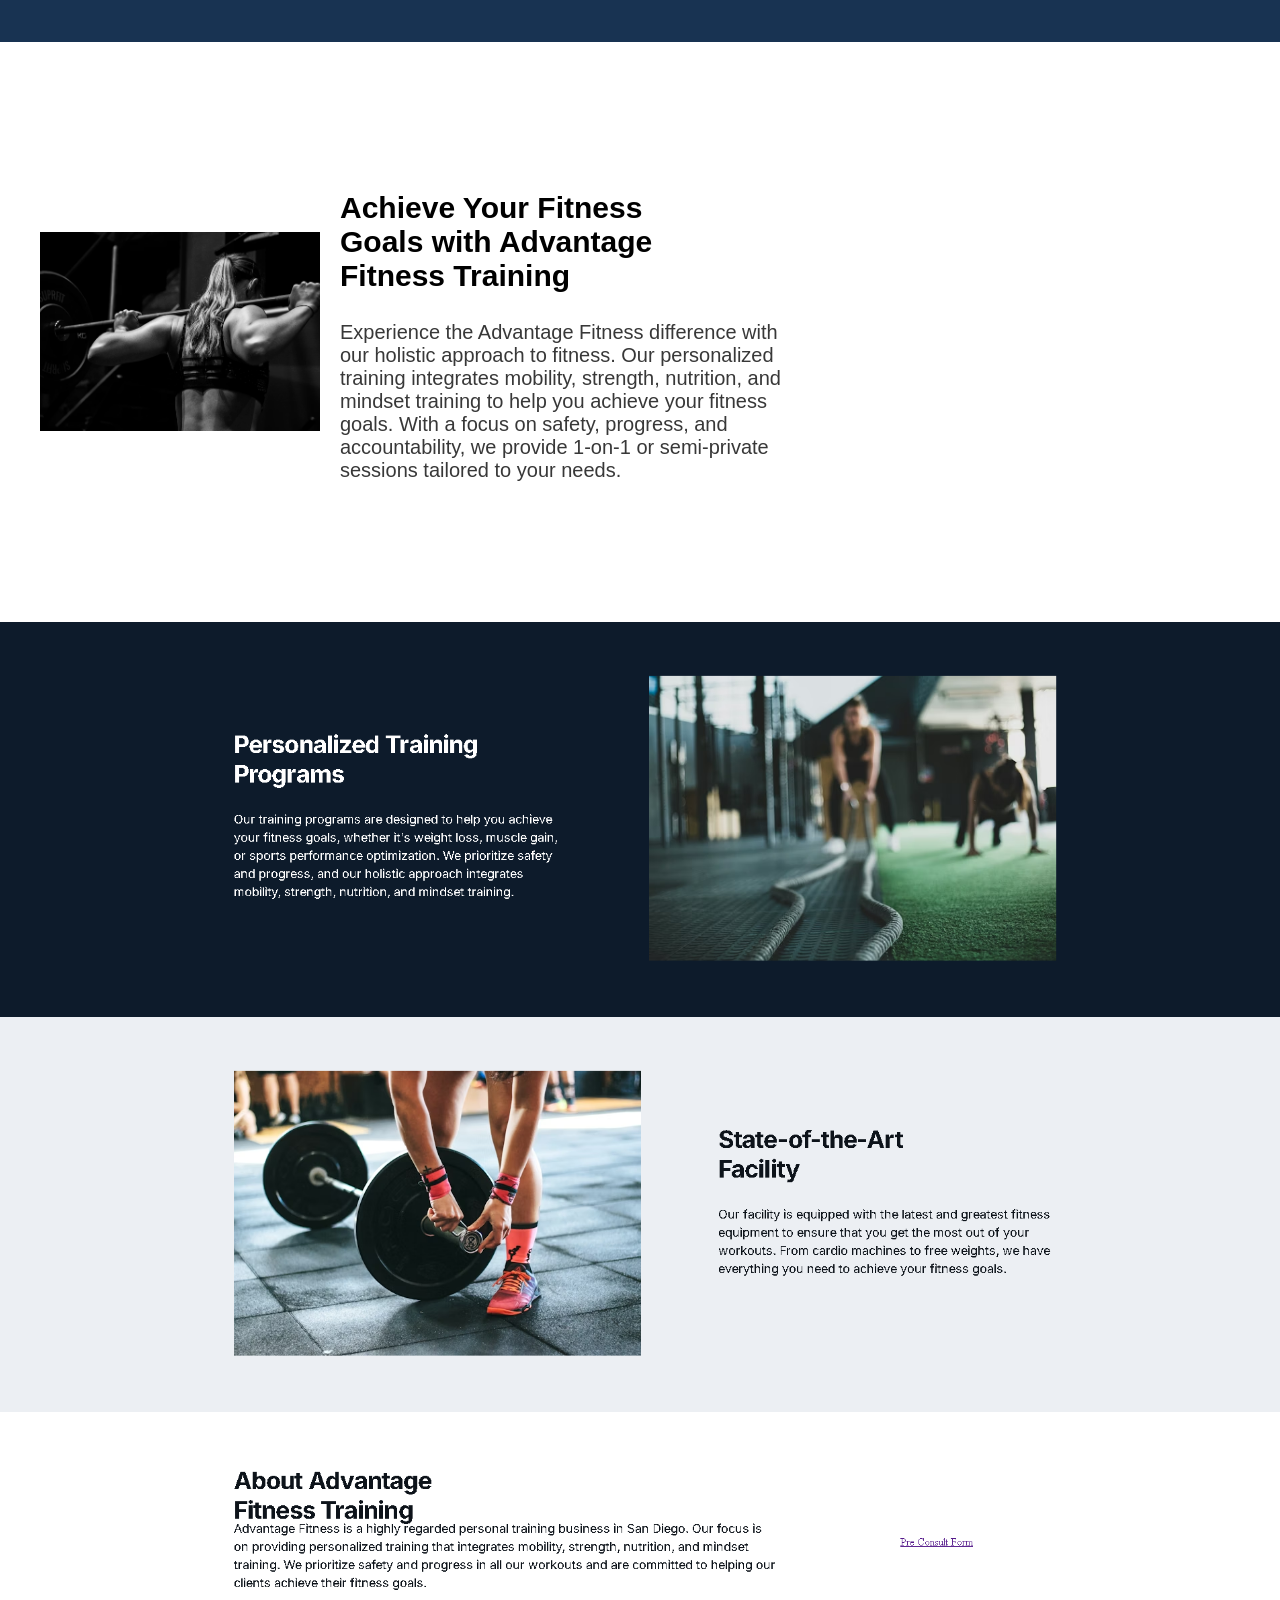
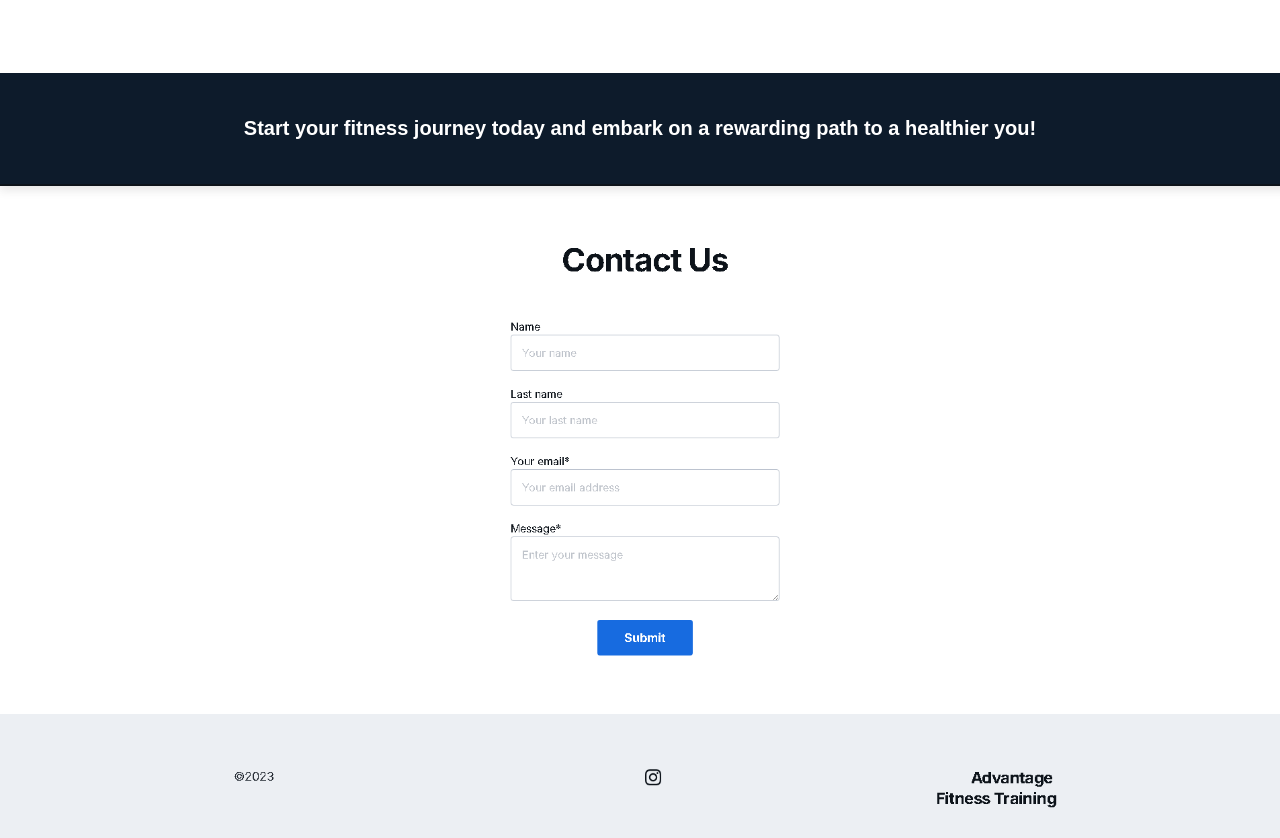
==== commit 94beddd2: "Update index.html" ====
--- a/index.html
+++ b/index.html
@@ -11,9 +11,9 @@
 <div class="left-section"><img loading="lazy" class="buisness" src="buisness_logo.png">
 </div>
 <div class="middle-section">
-<a href="home.html"  class="home">Home</a>
+<a href="website.html"  class="home">Home</a>
 <a href="about.html" class="about">About</a>
-<a href="packages" class="packages">Packages</a>
+<a href="packages.html" class="packages">Packages</a>
 <a href="contact.html" class="contact">Contact</a>
 
 
--- a/styles.css
+++ b/styles.css
@@ -0,0 +1,85 @@
+/* Mobile-first responsive stylesheet for website.html */
+:root{
+  --bg: rgb(24,51,82);
+  --dark: rgb(13,27,43);
+}
+*{box-sizing: border-box}
+html,body{height:100%}
+body{
+  margin: 0;
+  margin-top: 120px;
+  background-color: var(--bg);
+  font-family: Arial, Helvetica, sans-serif;
+  color: #fff;
+}
+.hud{background-color: var(--bg); padding-bottom: 30px}
+.header{
+  position: fixed;
+  top: 0; left: 0; right: 0;
+  background-color: #000;
+  height: 100px;
+  display: flex;
+  align-items: center;
+  justify-content: space-between;
+  padding: 0 15%;
+  z-index: 50;
+}
+.left-section{flex-shrink: 0}
+.buisness{width: 150px; display:block}
+.middle-section{display:flex; gap:18px; align-items:center}
+.middle-section a{color: #fff; font-size:20px; text-decoration:none}
+.right-section{display:flex; align-items:center; gap:8px}
+.shopping-bag{color:#fff; font-size:20px; margin:0}
+.bag{margin-right:5px}
+
+.content{display:flex; justify-content:center; margin-bottom:35px}
+.content img.main{max-width:1200px; width:90%; height:auto}
+
+.moto{display:flex; justify-content:center; margin-top:0; margin-bottom:10}
+.achieve{color:#fff; font-weight:bold; width:90%; margin:0; font-size:36px}
+
+.deadlifting{display:flex; justify-content:center; margin-top:60px; margin-bottom:20px}
+.deadlift{max-width:90%; height:auto}
+
+.fitness{color:#000; font-size:22px; width:100%; margin-bottom:8px; font-weight:bold}
+.experience{color: rgb(56,56,56); width:100%; font-size:16px}
+
+.down-content{background-color:#fff; display:flex; flex-direction:column; align-items:center; gap:20px; width:100%; padding:24px}
+.intro{max-width:900px; display:flex; flex-direction:column; justify-content:center}
+.start{color:#fff; font-size:20px; font-weight:bold; width:100%}
+.race{display:flex; justify-content:center; align-items:center; background-color: var(--dark); text-align:center; padding:24px}
+
+img{display:block; max-width:100%; height:auto}
+
+.whatsapp-float{position:fixed; width:60px; height:60px; bottom:40px; right:40px; background-color:#25d366; color:#FFF; border-radius:50px; text-align:center; font-size:30px; box-shadow:2px 2px 3px #999; z-index:100; display:flex; align-items:center; justify-content:center}
+.whatsapp-float:hover{background-color:#128C7E}
+
+/* Larger screens (tablets / small laptops) */
+@media (min-width: 700px){
+  .down-content{flex-direction:row; align-items:center; height:580px; padding:40px}
+  .fitness{font-size:30px; width:350px}
+  .experience{width:50%; font-size:20px}
+  .achieve{font-size:48px}
+}
+
+/* Desktop / wide screens */
+@media (min-width: 1000px){
+  body{margin-top:120px}
+  .header{padding:0 15%; height:100px}
+  .middle-section{width:400px}
+  .home,.about,.packages,.contact{display:inline-block}
+  .right-section{display:flex}
+  .achieve{font-size:60px; width:70%}
+}
+
+/* Small screens adjustments */
+@media (max-width: 600px){
+  body{margin-top:90px}
+  .header{padding:0 14px; height:70px}
+  .buisness{width:110px}
+  .middle-section{display:none}
+  .right-section{display:none}
+  .achieve{font-size:28px}
+  .down-content{padding:16px}
+  .deadlifting{margin-top:24px}
+}
